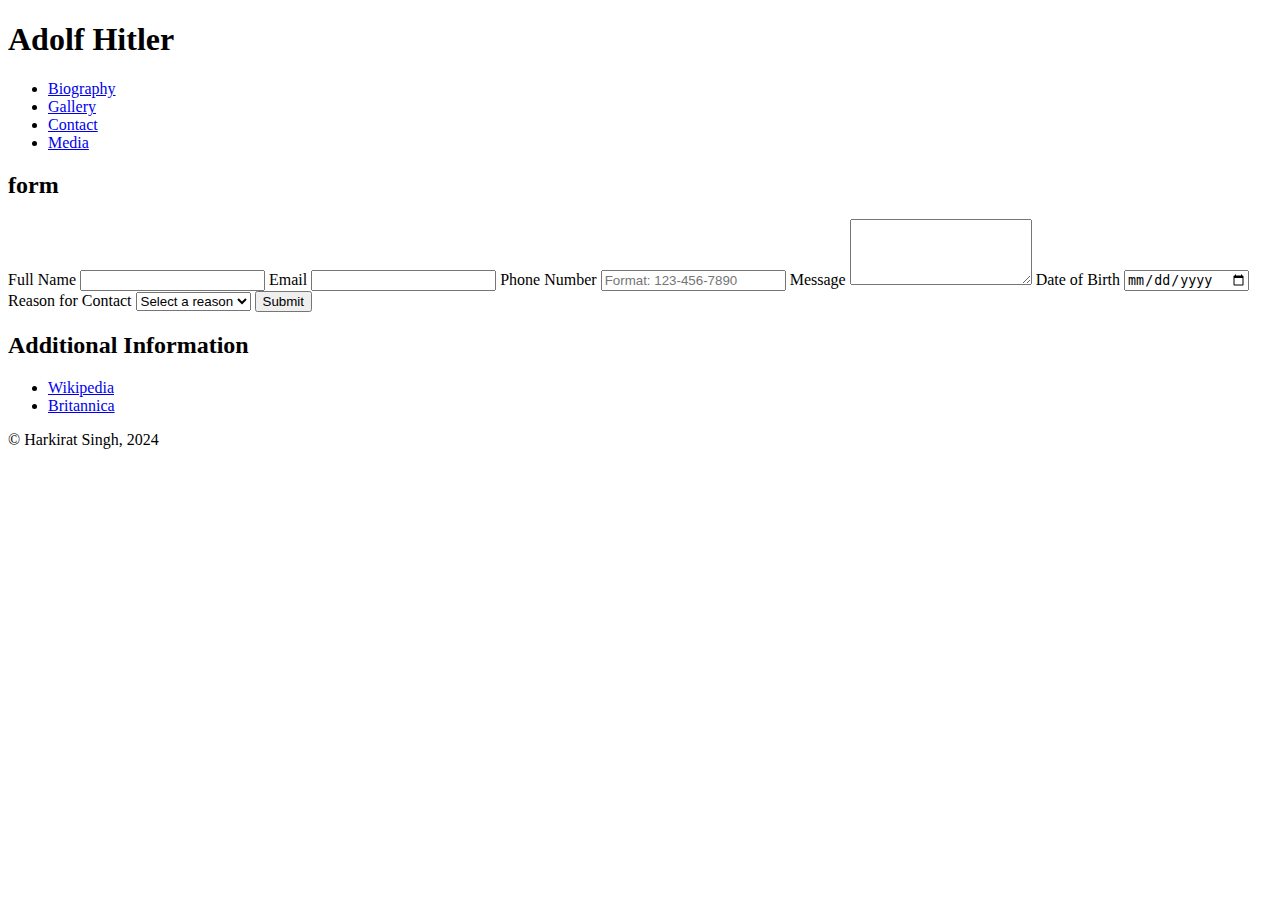
==== contact.html @ 0b5f898d "Add files via upload" ====
<!DOCTYPE html>
<html lang="en">
<head>
    <meta charset="UTF-8">
    <meta name="viewport" content="width=device-width, initial-scale=1.0">
    <title>contact</title>
    

    <link rel="stylesheet" href="css/normalize.css">
    <link rel="stylesheet" href="css/style.css">
    
    
</head>

<body>
    
    <header>
        <h1>Adolf Hitler</h1>
       
    </header>

    
    <nav class="nav">
        <ul class="ul">
          <li><a href="index.html">Biography</a></li>
          <li><a id="gallery" href="gallery.html">Gallery</a>
          <li><a href="contact.html">Contact</a></li>
          <li><a href="media.html">Media</a></li>
        </ul>
    </nav>

       <h2>form</h2>
        <form id="contactForm" action="#" method="post">
            <label for="fullName">Full Name</label>
            <input type="text" id="fullName" name="fullName" required>

            <label for="email">Email</label>
            <input type="email" id="email" name="email" required>

            <label for="phone">Phone Number</label>
            <input type="tel" id="phone" name="phone" pattern="[0-9]{3}-[0-9]{3}-[0-9]{4}" placeholder="Format: 123-456-7890" required>

            <label for="message">Message</label>
            <textarea id="message" name="message" rows="4" required></textarea>

            <label for="birthdate">Date of Birth</label>
            <input type="date" id="birthdate" name="birthdate">
            <label for="reason">Reason for Contact</label>
            <select id="reason" name="reason" required>
                <option value="">Select a reason</option>
                <option value="question">Question</option>
                <option value="feedback">Feedback</option>
                <option value="support">Support</option>
            </select>

            <button type="submit">Submit</button>
        </form>
    

    </main>

    
    <div class="aside">
    <aside>

        
        
            
            <h2>Additional Information</h2>
            <ul>
                <li><a href="https://en.wikipedia.org/wiki/Adolf_Hitler" target=_blank>Wikipedia</a></li>
                <li><a href="https://www.britannica.com/biography/Adolf-Hitler" target=_blank>Britannica</a></li>
            </ul>
    </aside>
</div>

    
<footer>
    <p>&copy; Harkirat Singh, 2024</p>
 </footer>
</body>
</html>
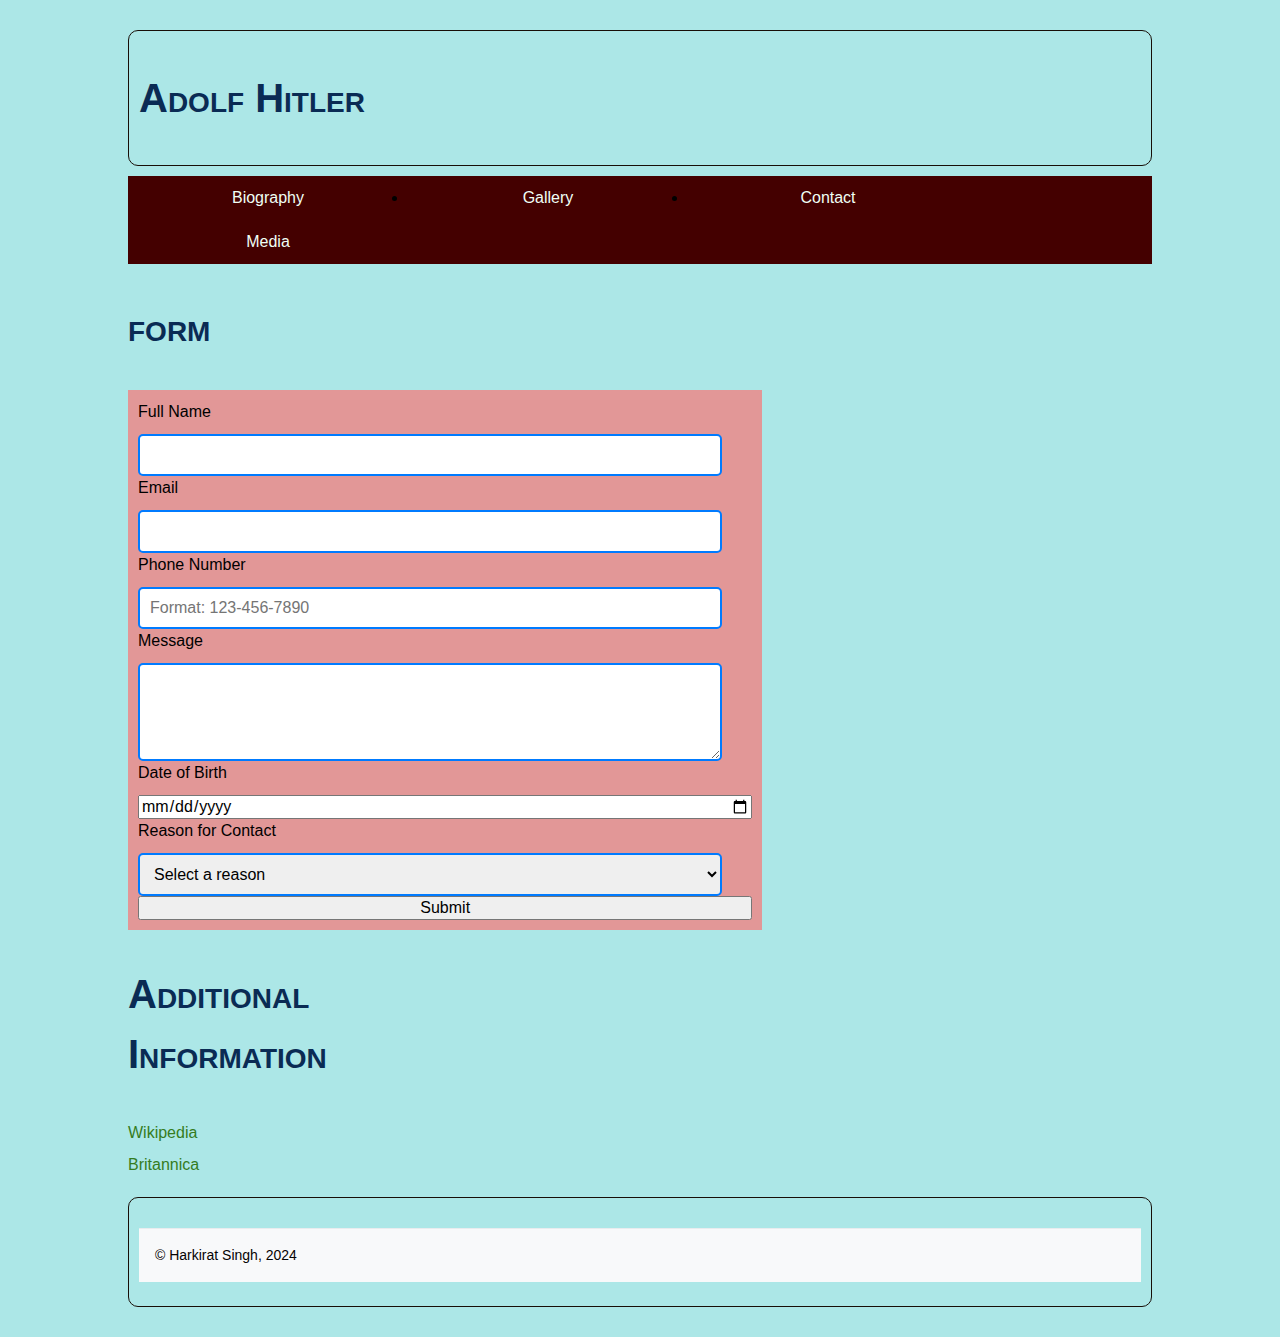
==== commit d24bdeb6: "contact.html" ====
--- a/contact.html
+++ b/contact.html
@@ -6,8 +6,8 @@
     <title>contact</title>
     
 
-    <link rel="stylesheet" href="css/normalize.css">
-    <link rel="stylesheet" href="css/style.css">
+    <link rel="stylesheet" href="normalize.css">
+    <link rel="stylesheet" href="style.css">
     
     
 </head>
--- a/style.css
+++ b/style.css
@@ -0,0 +1,233 @@
+body {
+  width: 80%;
+  max-width: 1150px;
+  margin: 0 auto;
+  font: 16px/1.5 Arial, sans-serif;
+  padding: 20px;
+  background-color: rgb(172, 231, 231);
+}
+
+header,
+footer {
+  border: 1px solid #180e08;
+  border-radius: 10px;
+  padding: 10px;
+  margin: 10px 0;
+  display: flex;
+  flex-direction: column;
+}
+
+h1, h2 {
+  color: #0a2b54;
+  font-variant: small-caps;
+}
+
+footer p {
+  font-size: 14px;
+  color: #060302;
+  background-color: #f8f9fa;
+  border-top: 1px solid #e9ecef;
+  padding: 1rem;
+  text-align: end;
+  margin-top: 20px;
+  display: flex;
+}
+
+footer p span:first-child {
+  font-weight: bold;
+  font-variant: small-caps;
+}
+
+main {
+  width: 66.66%; 
+}
+
+aside {
+  width: 33.33%; 
+  background-image: url('../images/image5.jpg');
+}
+
+.mainimg img {
+  border: 1px solid #262323;
+  width: 200px;
+  
+}
+
+figcaption {
+  font-weight: bold;
+  font-variant: small-caps;
+}
+
+q {
+  font-family: cursive;
+  font-style: italic;
+  font-size: 1.2em;
+}
+
+aside ul {
+  list-style: none;
+  padding: 0;
+  line-height: 2;
+}
+
+aside a {
+  text-decoration: none;
+  color: #357c1e;
+  text-align: center;
+}
+
+aside a:hover {
+  color: #191817;
+}
+
+.nav ul {
+  background-color: #440000;
+  padding: 0;
+  margin: 0;
+  overflow: hidden;
+}
+
+.nav li {
+  float: left;
+}
+
+.nav a {
+  color: rgb(240, 255, 245);
+  display: block;
+  width: 250px;
+  padding: 10px 15px;
+  text-decoration: none;
+  text-align: center;
+}
+
+.nav li:hover {
+  background-color: rgb(245, 9, 9);
+}
+
+.menu {
+  position: absolute;
+  background-color: rgb(74, 2, 2);
+  width: 250px;
+  display: none;
+}
+
+.nav li:hover .menu {
+  display: block;
+}
+
+table {
+  border: 1px solid black;
+  border-radius: 4px;
+}
+
+table tr {
+  text-align: left;
+  color: rgb(0, 0, 0);
+}
+
+table th {
+  width: max-content;
+  background-color: #808a0c;
+}
+
+table td {
+  background-color: #9b9b2d;
+}
+
+aside a:hover {
+  color: #074449;
+}
+
+.grid-container {
+  display: grid;
+  grid-template-columns: repeat(3, 1fr);
+  grid-gap: 20px;
+}
+
+.grid-item img {
+  width: 100%;
+}
+
+.video-container {
+  width: 500px;
+  height: 270px;
+}
+
+.gallery-grid {
+  display: grid;
+  grid-template-columns: repeat(auto-fill, minmax(200px, 1fr));
+  grid-gap: 0; 
+}
+
+.gallery-grid img {
+  width: 100%;
+  height: auto;
+  display: block;
+  border-radius: 15px;
+  margin: 0; 
+}
+
+form {
+  display: flex;
+  flex-direction: column;
+  width: 60%;
+  padding: 10px;
+  background-color: #e29797;
+}
+
+label {
+  display: block;
+  margin-bottom: 10px;
+}
+
+input[type="text"],
+input[type="email"],
+input[type="tel"],
+textarea,
+select {
+  width: calc(100% - 30px);
+  padding: 10px;
+  border: 2px solid #007bff;
+  border-radius: 5px;
+  box-sizing: border-box;
+}
+
+input[type="submit"] {
+  padding: 8px 10px;
+  background-color: #2780df;
+  color: #fff;
+  border: none;
+  border-radius: 5px;
+}
+
+input[type="submit"]:hover {
+  background-color: #0056b3;
+}
+
+@media screen and (min-width: 768px) {
+  h1, h2 {
+    font-size: 1.5rem;
+  }
+
+  p {
+    font-size: 1.5rem;
+  }
+
+  .aside {
+    background-image: url('../images/image10.jpg');
+  }
+}
+
+@media screen and (min-width: 1000px) {
+  h1, h2 {
+    font-size: 2.5rem;
+  }
+
+  p {
+    font-size: 1.5rem;
+  }
+
+  .aside {
+    background-image: url('../images/image10.jpg');
+  }
+}